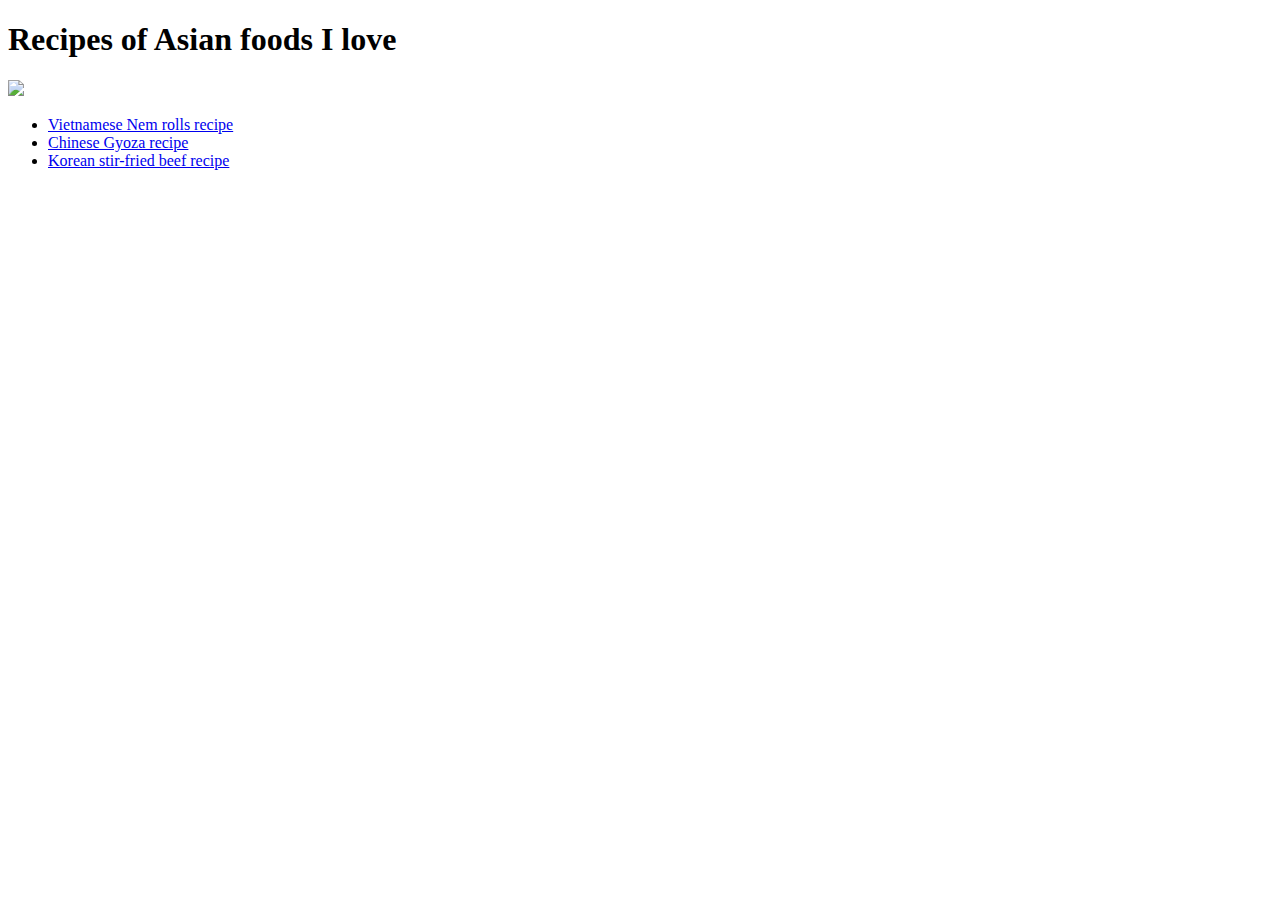
==== index.html @ f4e72b0a "create and fill index.html" ====
<!DOCTYPE html>
<html lang="en">
<head>
	<meta charset="UTF-8">
	<title>Recipes project</title>
</head>
<body>
	<h1>Recipes of Asian foods I love</h1>
    <img src="https://www.kimphat.com/wp-content/uploads/2021/01/Recipe.jpg">

    <ul>
        <li> <a href="recipes/nem.html">Vietnamese Nem rolls recipe</a> </li>
        <li> <a href="recipes/gyoza.html">Chinese Gyoza recipe</a> </li>
        <li> <a href="recipes/stir_fried_beef.html">Korean stir-fried beef recipe</a> </li>

    </ul>
</body>
</html>
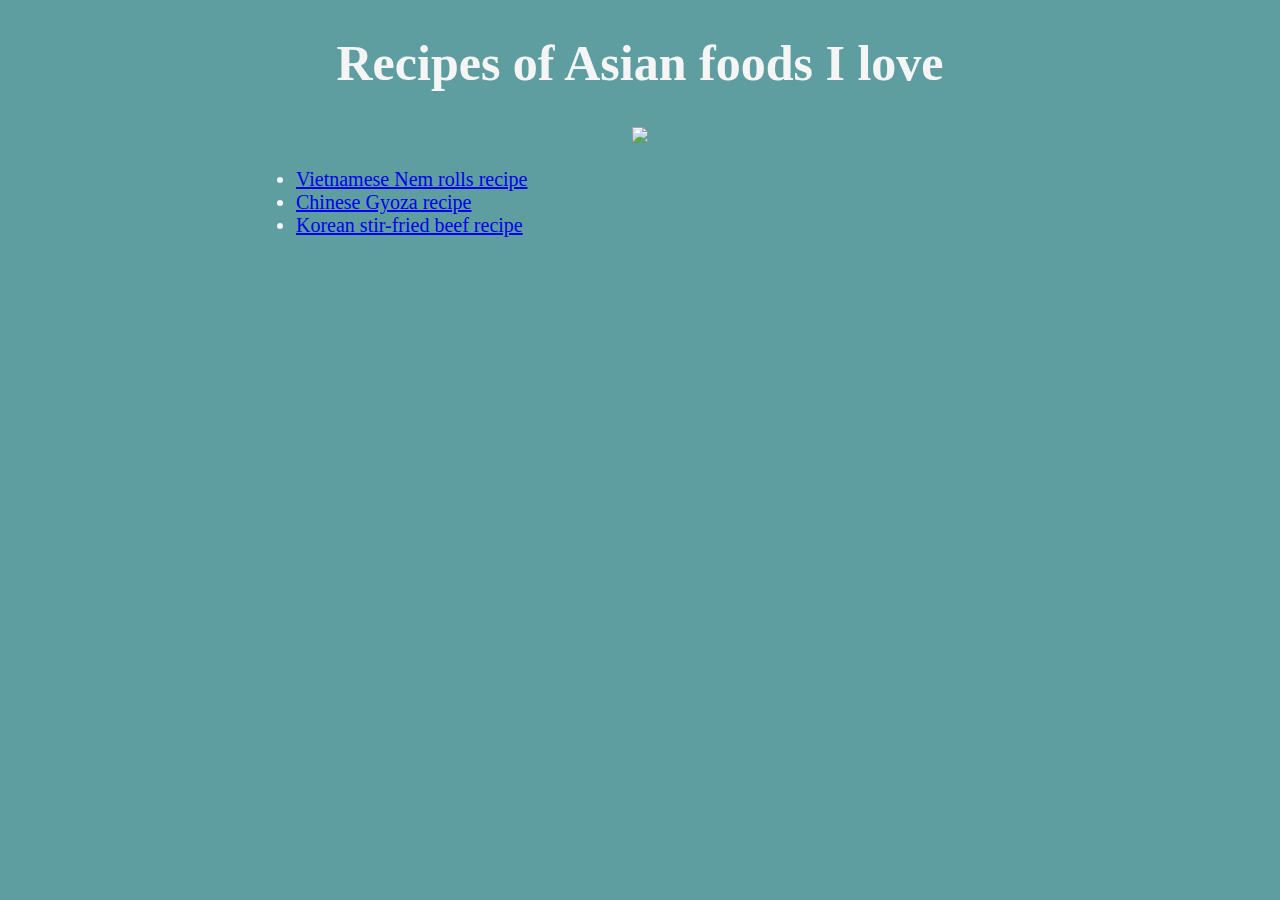
==== commit fd2d6254: "Add css style to index.html by using an id 'accueil'" ====
--- a/index.html
+++ b/index.html
@@ -2,11 +2,13 @@
 <html lang="en">
 <head>
 	<meta charset="UTF-8">
-	<title>Recipes project</title>
+	<title>Asian recipes</title>
+    <link rel="stylesheet" href="styles.css">
+
 </head>
 <body>
 	<h1>Recipes of Asian foods I love</h1>
-    <img src="https://www.kimphat.com/wp-content/uploads/2021/01/Recipe.jpg">
+    <img src="https://www.kimphat.com/wp-content/uploads/2021/01/Recipe.jpg" id="accueil">
 
     <ul>
         <li> <a href="recipes/nem.html">Vietnamese Nem rolls recipe</a> </li>
--- a/styles.css
+++ b/styles.css
@@ -0,0 +1,31 @@
+body{
+    text-align: center;
+    background-color: cadetblue;
+    color: whitesmoke;
+    font-family: 'Times New Roman', Times, serif;
+    margin-left: 20%;
+    margin-right: 20%;
+    font-size: 20px;
+}
+
+img{
+    width: 400px;
+    height: auto;
+}
+
+img#accueil{
+    width: 90%;
+}
+
+h1{
+    font-family:Verdana,cursive;
+    font-size: 50px;
+}
+
+h3{
+    font-size: 25px;
+}
+
+h4,ol,ul{
+    text-align:left;
+}